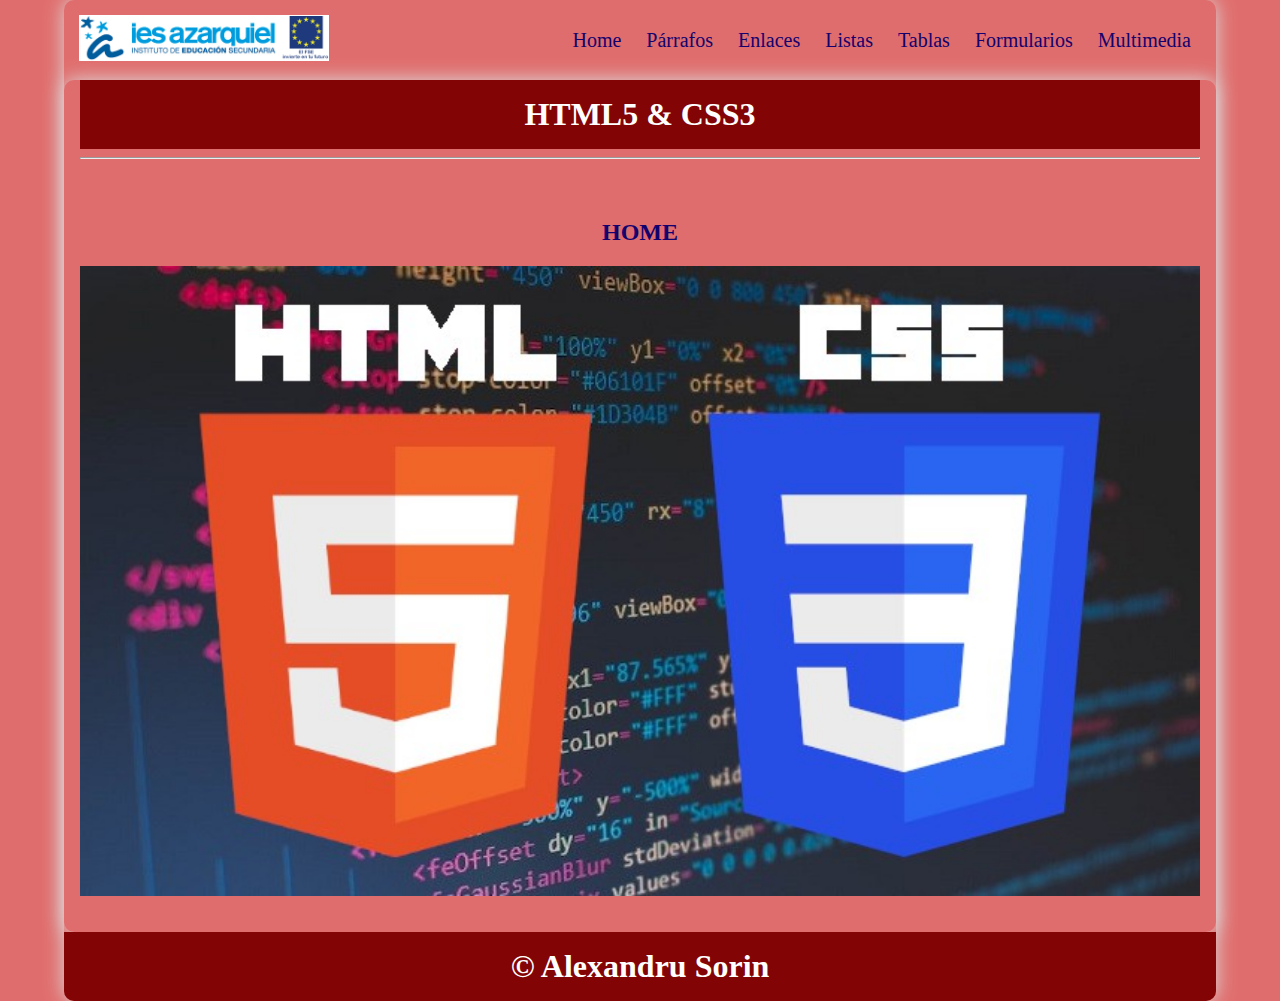
==== index.html @ 44f4bfaf "PrimerCommit" ====
<!DOCTYPE html>
<html lang="en">

<head>
    <meta charset="UTF-8">
    <meta name="viewport" content="width=device-width, initial-scale=1.0">
    <title>Curso HTML5-CSS3</title>
    <link rel="stylesheet" href="css/style.css">
</head>

<body>
    <div class="container shadow">
        <header>
            <div class="row align-items-center">
                <div class="col-3"><img src="img/logoiesfseif.png" alt="logo" width="250"></div>
                <div class="col-9">
                    <span id="btnmenu" onclick="opendrawer()">&#9776;</span>
                    <nav id="menu">
                        <ul class="text-right">
                            <li>
                                <a href="index.html">
                                    Home
                                </a>
                            </li>
                            <li>
                                <a href="parrafos.html">
                                    Párrafos
                                </a>
                            </li>
                            <li>
                                <a href="enlaces.html">
                                    Enlaces
                                </a>
                            </li>
                            <li>
                                <a href="listas.html">
                                    Listas
                                </a>
                            </li>
                            <li>
                                <a href="tablas.html">
                                    Tablas
                                </a>
                            </li>
                            <li>
                                <a href="formularios.html">
                                    Formularios
                                </a>
                            </li>
                            <li>
                                <a href="multimedia.html">
                                    Multimedia
                                </a>
                            </li>
                        </ul>
                    </nav>
                </div>
            </div>


        </header>
        <main class="shadow">
            <div class="px-3">
                <h1 class="text-center bg-azul-o text-white py-3">HTML5 & CSS3</h1>
            </div>
            <div class="px-3">
                <hr>
            </div>
            <div class="p-3">
                <div id="home" class="py-3">
                    <h2 class="text-center">HOME</h2>
                    <img src="img/logohtmlcss.jpg" alt="" width="100%">
                </div>
            </div>

        </main>
        <footer>
            <h1 class="bg-azul-o text-center text-white py-3">&copy; Alexandru Sorin</h1>
        </footer>
    </div>
    <script>
        function opendrawer() {
            document.getElementById('menu').style.display = 'block';
            document.getElementById('menu').style.witdh = '100%';
        }
    </script>
</body>

</html>
---- css/style.css ----
body {background-color: rgba(203, 13, 13, 0.604);
    margin: 0;
}

* {
    box-sizing: border-box;
    color: rgb(18, 0, 110);
}


/* For desktop: */
.container {
    width: 90%;
    margin: 0 auto;
}
/* For mobile: */
@media screen and (max-width: 1000px) {
    .container {
        width: 100%;
    }
}
/* For desktop: */
.row {
    display: flex;
    justify-content: space-between;
    align-items: center;
}
/* For mobile: */
@media screen and (max-width: 1000px) {
    .row {
        flex-wrap: wrap;
    }
}

.justify-content-between {
    justify-content: space-between;
}

.align-items-center {
    align-items: center;
}

/* For desktop: */
.col-1 {
    width: 8.33%;
}

.col-2 {
    width: 16.66%;
}

.col-3 {
    width: 25%;
}

.col-4 {
    width: 33.33%;
}

.col-5 {
    width: 41.66%;
}

.col-6 {
    width: 50%;
}

.col-7 {
    width: 58.33%;
}

.col-8 {
    width: 66.66%;
}

.col-9 {
    width: 75%;
}

.col-10 {
    width: 83.33%;
}

.col-11 {
    width: 91.66%;
}

.col-12 {
    width: 100%;
}

/* For mobile: */
@media only screen and (max-width: 1000px) {
    [class*="col-"] {
        width: 100%;
    }
}

/* For desktop: */
[class*="col-"] {
    padding: 15px;
}

.shadow {
    box-shadow: 0 0 20px gainsboro;
    border-radius: 10px;
}
nav ul{
    padding: 0;
    margin: 0;
    list-style-type: none;
}

nav li {
    display: inline;
    padding: 10px;
    font-size: 20px;
}
/* For mobile: */
@media screen and (max-width: 1000px) {
    nav li {
        display: flex;
        justify-content: center;
        font-size: 30px;
    }
    nav ul {
        background-color: rgb(243, 251, 254);
    }
}

nav li a {
    color: rgb(18, 0, 110);
}

nav li:hover {
    background-color:  rgb(225, 245, 253);
}

.text-right{
    text-align: right;
}

a {
    text-decoration: none;
}
.text-center {
    text-align: center;
}
.py-3 {
    padding: 16px 0;
}
.px-3 {
    padding: 0 16px;
}
.p-3 {
    padding: 16px;
}

.bg-azul-o {
    background-color: rgb(130, 4, 4);
}
.bg-azul-c {
    background-color: rgb(240, 249, 252);
}
.bg-orange {
    background-color: orange;
}
.text-white {
    color: white;
}
.text-red {
    color: red;
    font-size: 30px;
    background-color: cyan;
}
footer h1 {
    border-bottom-left-radius: 10px;
}
footer h1 {
    border-bottom-right-radius: 10px;
}

h1 {
    margin: 0;
}

#btnmenu {
    font-size: 40px;
    display: none;
}
/* For mobile: */
@media screen and (max-width: 1000px) {
    #btnmenu {
        display: inline;
    }
    #menu{
        display: none;
    }
}
@media screen and (max-width: 1600px) and (min-width: 1000px)  {
    #menu{
        display: block;
    }
}
.etiqueta {
    color: red;
    font-size: 28px;
    font-weight: bold;
}
.atributo {
    color: green;
    font-size: 28px;
    font-weight: bold;
}
#enlaces a {
    color: blue;
    text-decoration: underline;
    font-size: 24px;
}
#listas .customdes li {
    list-style-type: square;
}
#listas .customdes li li {
    list-style-type: disc;
}
#listas .customdes li li li{
    list-style-type: circle;
}
#listas .customord li {
    list-style-type: upper-roman;
}
#listas .customord li li {
    list-style-type: upper-alpha;
}
#listas .customord li li li{
    list-style-type: decimal;
}
#listas .logo li li {
    list-style-image: url("/img/LogoAnuelSinFondo.png");
}
#listas .logo li li li{
    list-style-image: none;
    list-style-type: circle;
}
#listas .listadefcustom  {
    width: 30%;
}
#listas .listadefcustom dt {
    display: inline;
    background-color: aquamarine;
    color: rgb(15, 15, 36);
    font-size: 22px;
    font-weight: bold;
}
.striped tr:nth-child(odd){
    background-color: #3b44eb;
  }
  
.striped tr:nth-child(even){
    background-color:rgb(58, 212, 235);
  }
.horario {
    width: 80%;
    margin: 0 auto;
}
.bd {
    background-color: #e4b416;
}
.w80 {
    width: 80%;
    margin: 0 auto;
}
.tfc th {
    background-color: rgb(2, 1, 66);
    color: azure;
}
.formlogin {
    float: left;
    width: 50%;
}
.formregister {
    float: right;
    width: 50%;
}
.cb {
    clear: both;
}
.formhtml5 {
    width: 50%;
    margin: 0 auto;
    background-color: rgb(255, 163, 127);
}
.formhtml5 legend {
    background-color: rgba(132, 136, 23, 0.958);
    color: white;
    font-size: 22px;
}
.formhtml5 label {
    background-color: rgb(67, 1, 1);
    color: rgb(191, 243, 204);
    font-size: 16px;
}
.btn {
    border: 0;
    padding: 10px 30px;
    border-radius: 8px;
    font-size: 20px;
}
.btn-red {
    background-color: rgb(218, 19, 19);
    color: white;
}
.btn-green {
    background-color: rgb(255, 0, 0);
    color: rgb(177, 245, 174);
}
.logo {
    list-style-image: url(/img/LogoAnuelPequeño.png);
}
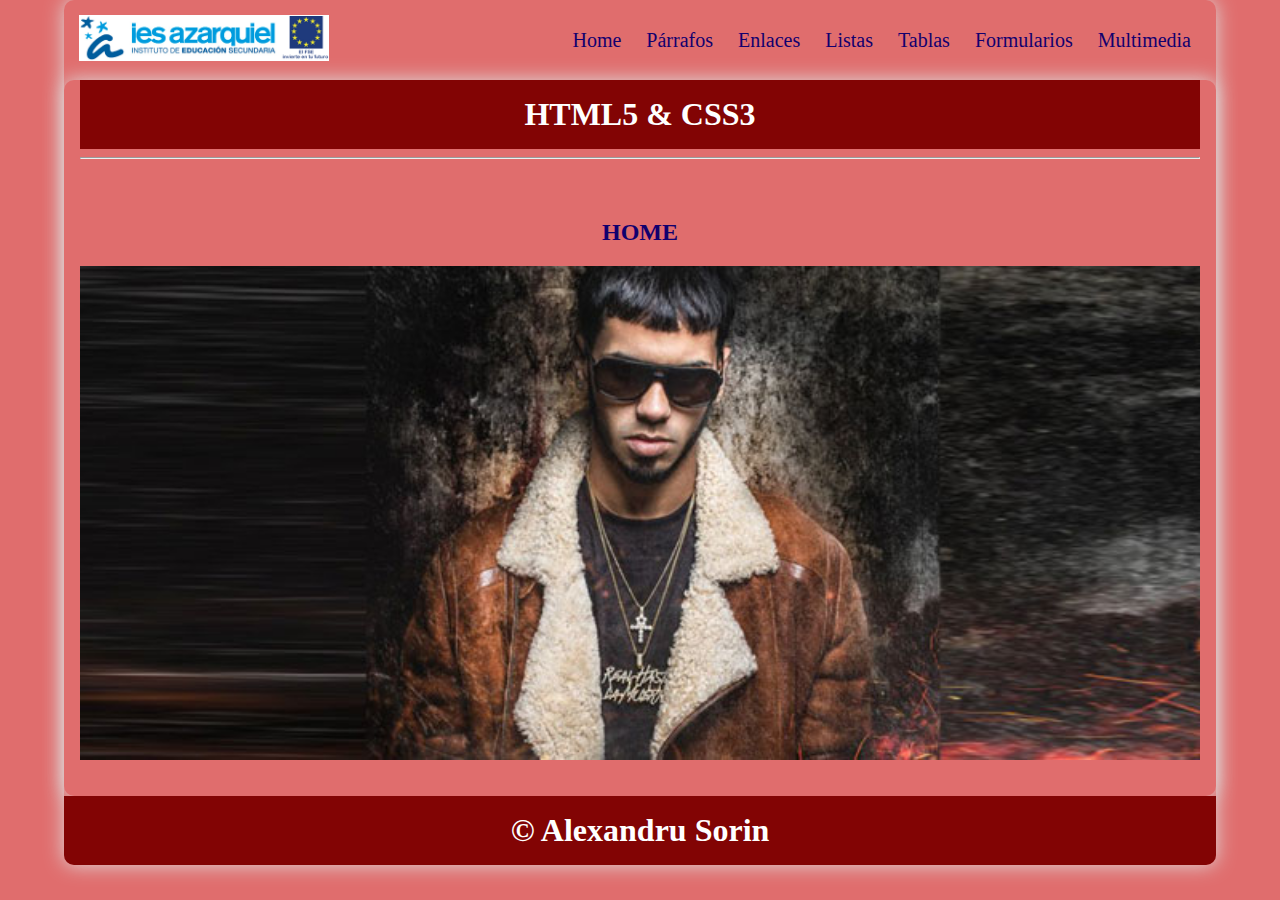
==== commit 275d84b7: "commit2" ====
--- a/index.html
+++ b/index.html
@@ -69,7 +69,7 @@
             <div class="p-3">
                 <div id="home" class="py-3">
                     <h2 class="text-center">HOME</h2>
-                    <img src="img/logohtmlcss.jpg" alt="" width="100%">
+                    <img src="img/anuelImagen.jpg" alt="" width="100%">
                 </div>
             </div>
 
--- a/css/style.css
+++ b/css/style.css
@@ -169,7 +169,7 @@
     color: white;
 }
 .text-red {
-    color: red;
+    color: rgb(4, 0, 255);
     font-size: 30px;
     background-color: cyan;
 }
@@ -203,12 +203,12 @@
     }
 }
 .etiqueta {
-    color: red;
+    color: rgb(255, 238, 0);
     font-size: 28px;
     font-weight: bold;
 }
 .atributo {
-    color: green;
+    color: rgb(0, 107, 128);
     font-size: 28px;
     font-weight: bold;
 }
@@ -260,11 +260,38 @@
     background-color:rgb(58, 212, 235);
   }
 .horario {
-    width: 80%;
+    width: 50%;
     margin: 0 auto;
 }
-.bd {
-    background-color: #e4b416;
+.BBDD {
+    background-color: #65aa97 ;
+}
+.ende {
+    background-color: #97dd8e;
+}
+.dasp {
+    background-color: #ffa261;
+}
+.prog {
+    background-color: #d2d36d;
+}
+.ipe{
+    background-color: #eff0c5;
+}
+.sasp{
+    background-color: #d1d3fb;
+}
+.lmsg{
+    background-color: #64b4ef;
+}
+.ipcg{
+    background-color: #01df00;
+}
+.pimd{
+    background-color: #be7777;
+}
+.sisi{
+    background-color: #0080ff;
 }
 .w80 {
     width: 80%;
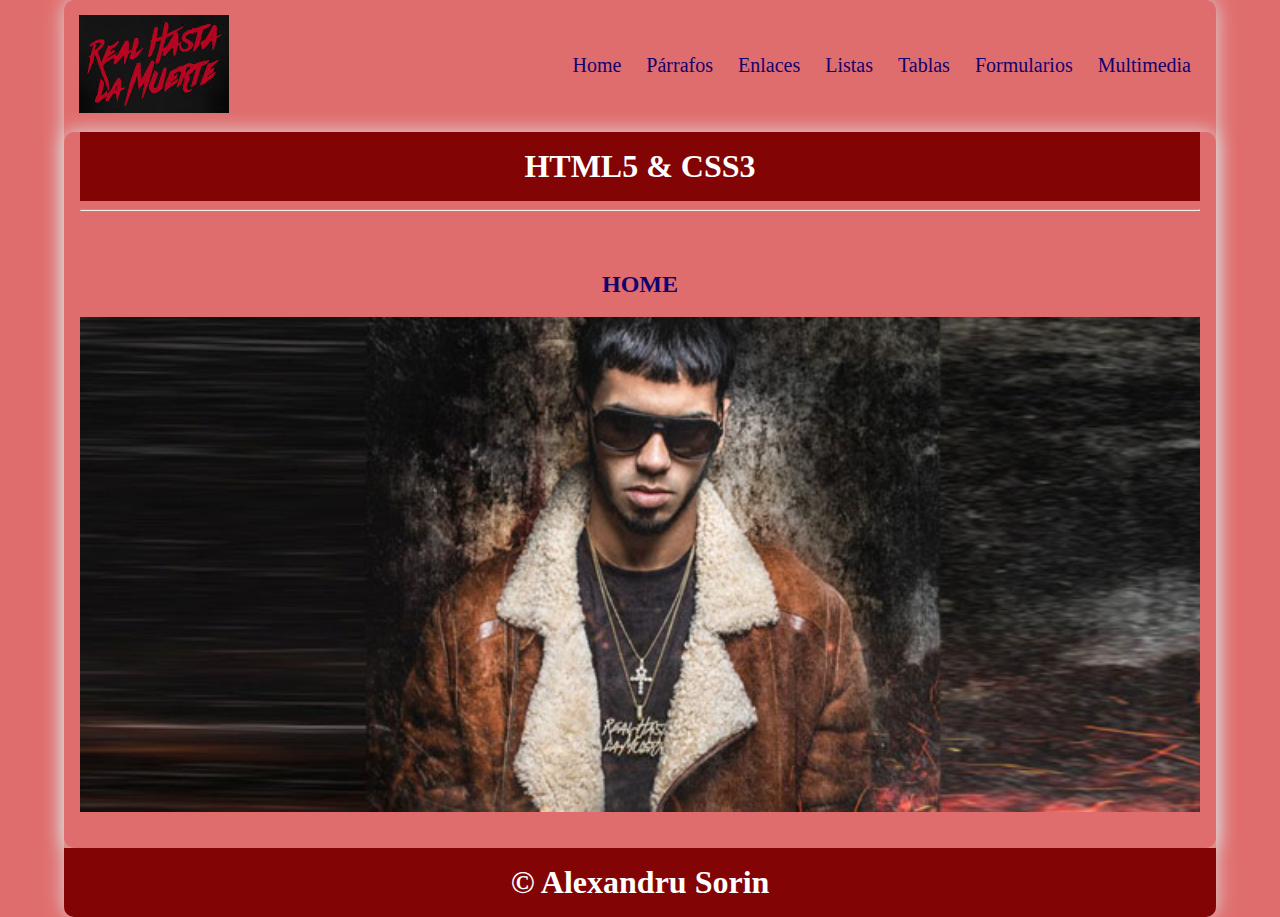
==== commit 5acee996: "commit3" ====
--- a/index.html
+++ b/index.html
@@ -12,7 +12,7 @@
     <div class="container shadow">
         <header>
             <div class="row align-items-center">
-                <div class="col-3"><img src="img/logoiesfseif.png" alt="logo" width="250"></div>
+                <div class="col-3"><img src="img/logoPequeñoRHLM.jpg" alt="logo" width="150"></div>
                 <div class="col-9">
                     <span id="btnmenu" onclick="opendrawer()">&#9776;</span>
                     <nav id="menu">
